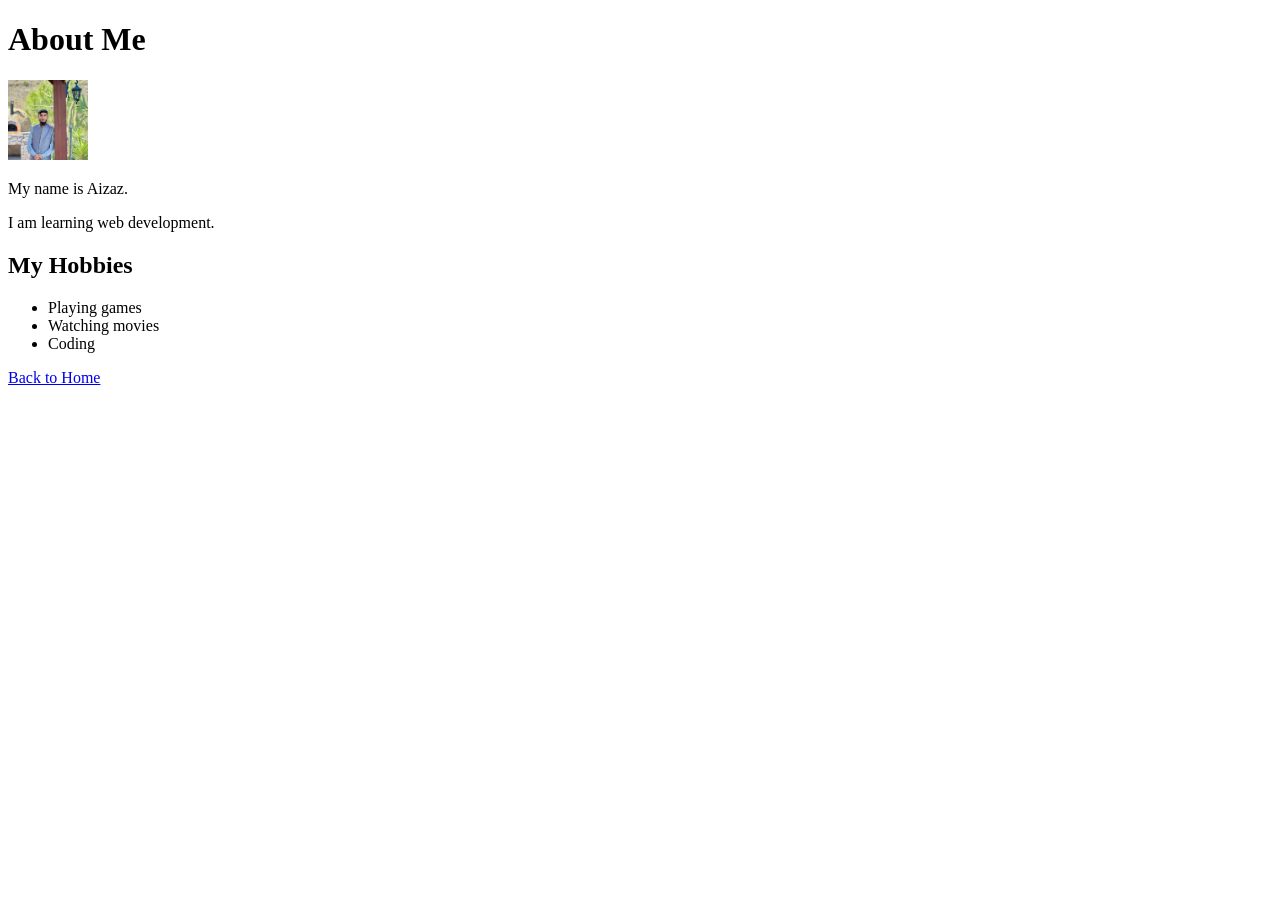
==== about.html @ ff57358d "paragraph added" ====
<!DOCTYPE html>
<html lang="en">
<head>
    <meta charset="UTF-8">
    <meta name="viewport" content="width=device-width, initial-scale=1.0">
    <title>About Me</title>
</head>
<body>

   <h1>About Me</h1>


   <img src="ee.jpeg" alt="My image" height="80px" width="80px">

<p>My name is Aizaz.</p>
<p>I am learning web development.</p>

<h2>My Hobbies</h2>

<ul>
    <li>Playing games</li>
    <li>Watching movies</li>
    <li>Coding</li>
</ul>

<a href="index.html">Back to Home</a>
</body>
</html>
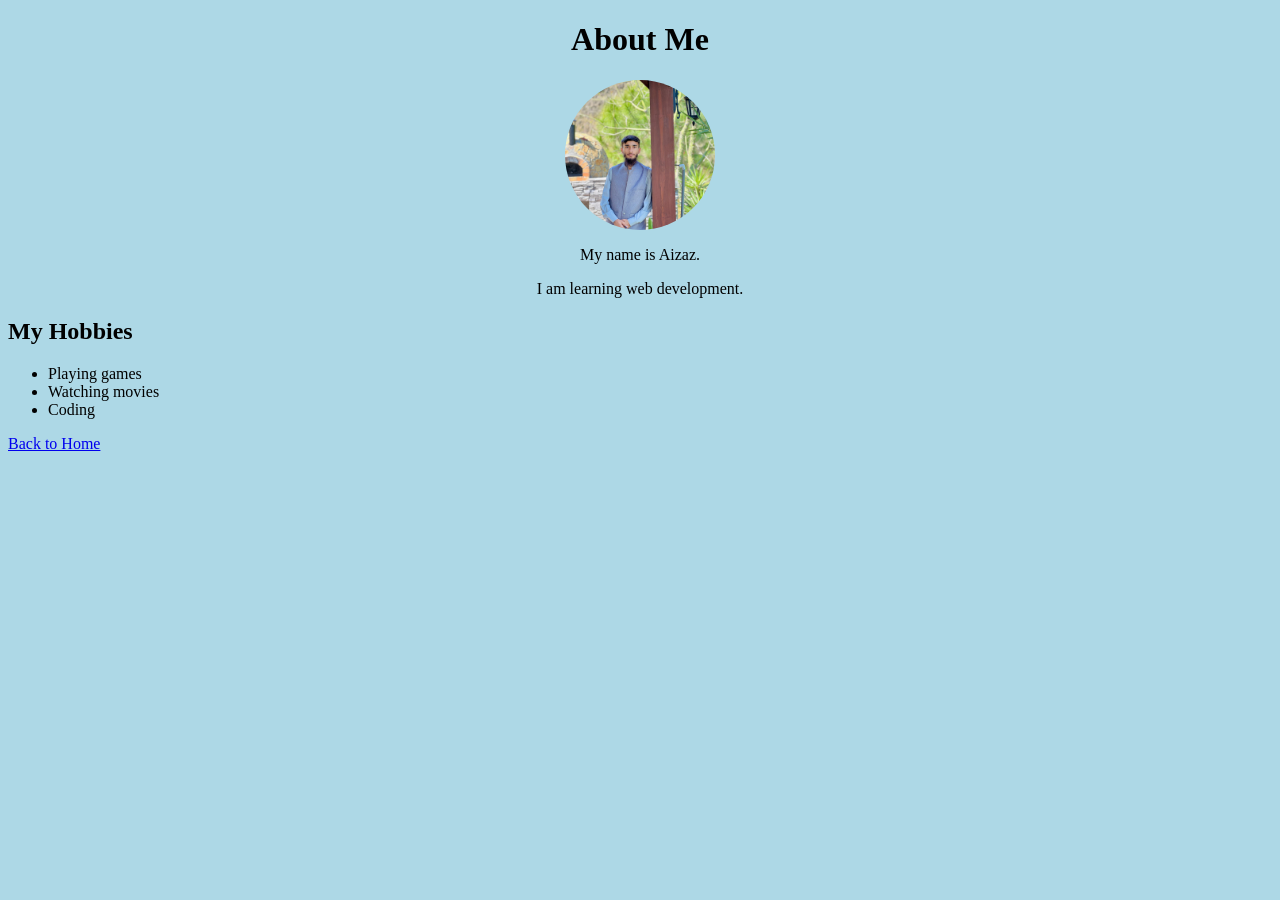
==== commit 23ddda78: "Added little bit css" ====
--- a/about.html
+++ b/about.html
@@ -4,17 +4,19 @@
     <meta charset="UTF-8">
     <meta name="viewport" content="width=device-width, initial-scale=1.0">
     <title>About Me</title>
+    <link rel="stylesheet" href="about.css">
 </head>
 <body>
 
    <h1>About Me</h1>
 
 
-   <img src="ee.jpeg" alt="My image" height="80px" width="80px">
+   <img class="img" src="ee.jpeg" alt="My image" height="80px" width="80px">
 
 <p>My name is Aizaz.</p>
 <p>I am learning web development.</p>
 
+<main>
 <h2>My Hobbies</h2>
 
 <ul>
@@ -22,6 +24,7 @@
     <li>Watching movies</li>
     <li>Coding</li>
 </ul>
+</main>
 
 <a href="index.html">Back to Home</a>
 </body>
--- a/about.css
+++ b/about.css
@@ -0,0 +1,18 @@
+body{
+    background-color: lightblue;
+}
+
+h1{
+    text-align: center;
+}
+img{
+
+    display: block;
+    margin: auto;
+    width: 150px;
+    height: 150px;
+    border-radius: 50%;
+}
+p{
+    text-align: center;
+}
